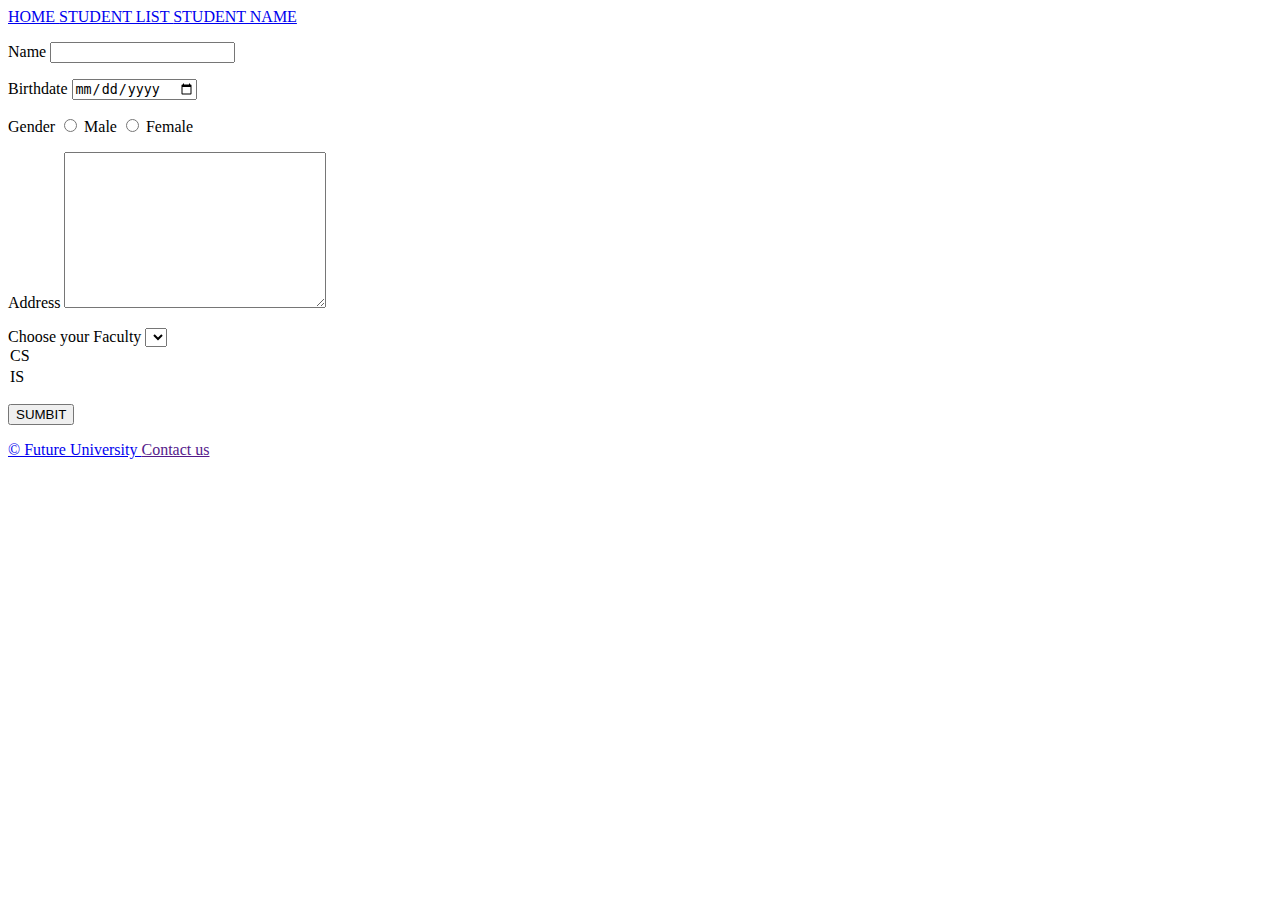
==== Student Info.html @ 76f3e6f0 "Update Student Info.html" ====
<html>

 <head>
      <title> Internet Technology </title>   
        <a href="index.html">HOME </a>
        <a href="Student list .html"> STUDENT LIST </a>
        <a href="Student Info.html"> STUDENT NAME </a>
     <body>
     <form>
        <p>
         <label>
            Name 
            <input type="text">
         </label>
        </p>

        <p>
         <label>
            Birthdate
            <input type="date" >
         </label>
        </p>

        <p>
         <label>
            Gender 
            <input type="radio" name="gender" value="male" >
            Male
            <input type="radio" name="gender" value="female" >
            Female
         </label>
        </p>

        <p>
         <label>
            Address
            <textarea rows="10" cols="30" ></textarea>
         </label>
        </p>

        <p>
         <label>
           Choose your Faculty
           <select>

           <select>
               <option value="CS">CS </option>
               <option value="IS">IS</option>
           </select>
         </label>
        </p>

        <p>
         <label>
            <button value="SUBMIT">SUMBIT</button>
         </label>
        </p>

      </form>
      <footer>
        <a href="https://www.fue.edu.eg">&copy; Future University </a>
            <a href mailto: 20194620@fue.edu.eg> Contact us </a>

      </footer>
   </body>
</html>
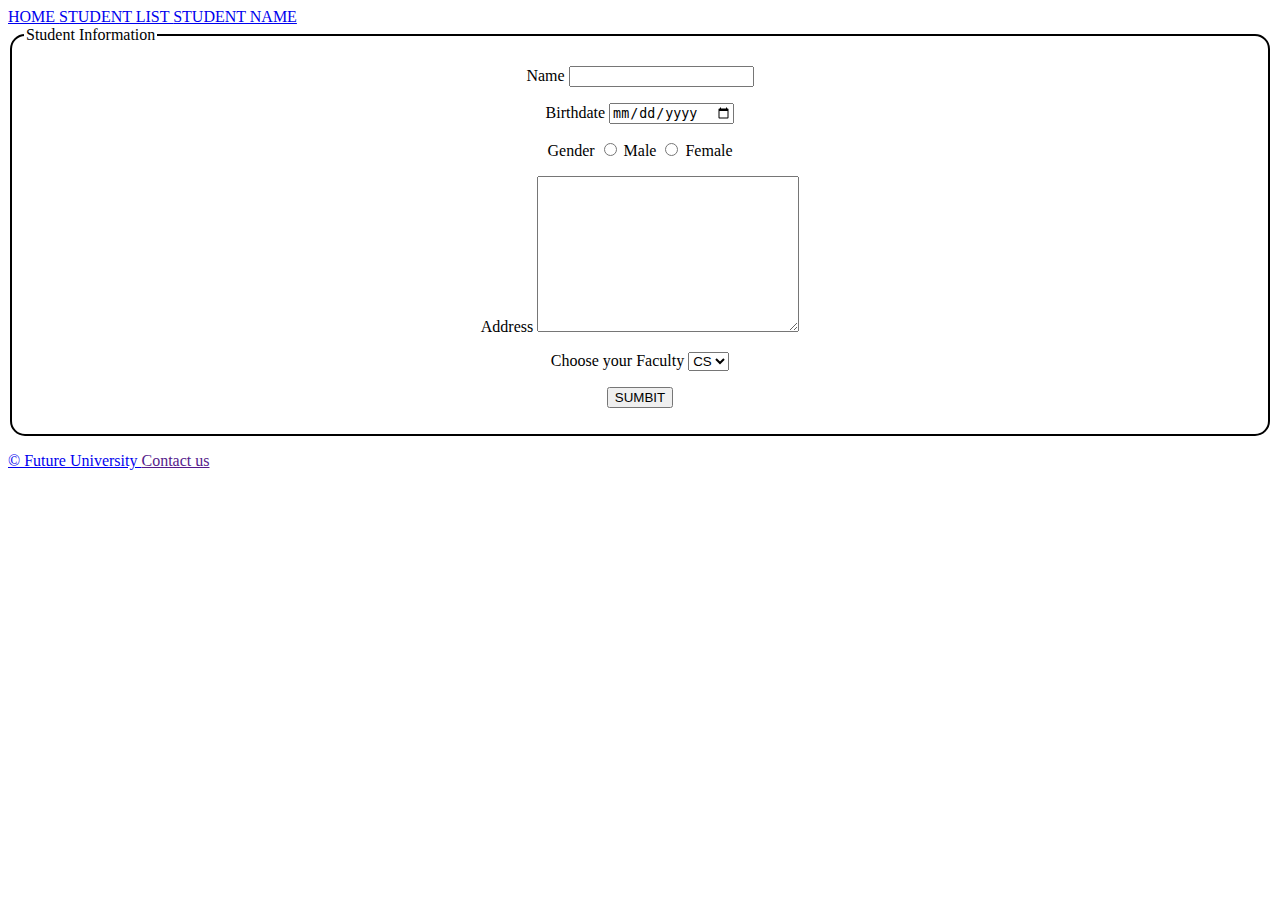
==== commit 8c10f1cf: "Update Student Info.html" ====
--- a/Student Info.html
+++ b/Student Info.html
@@ -7,6 +7,9 @@
         <a href="Student Info.html"> STUDENT NAME </a>
      <body>
      <form>
+      
+      <fieldset style="border: 2px solid ;text-align: center;width: 30%s; border-radius: 15px ;">
+         <legend style="text-align:left;">Student Information</legend>
         <p>
          <label>
             Name 
@@ -42,10 +45,8 @@
          <label>
            Choose your Faculty
            <select>
-
-           <select>
-               <option value="CS">CS </option>
-               <option value="IS">IS</option>
+               <option value= "CS" > CS </option>
+               <option value= "IS" > IS </option>
            </select>
          </label>
         </p>
@@ -55,7 +56,7 @@
             <button value="SUBMIT">SUMBIT</button>
          </label>
         </p>
-
+      </fieldset>
       </form>
       <footer>
         <a href="https://www.fue.edu.eg">&copy; Future University </a>
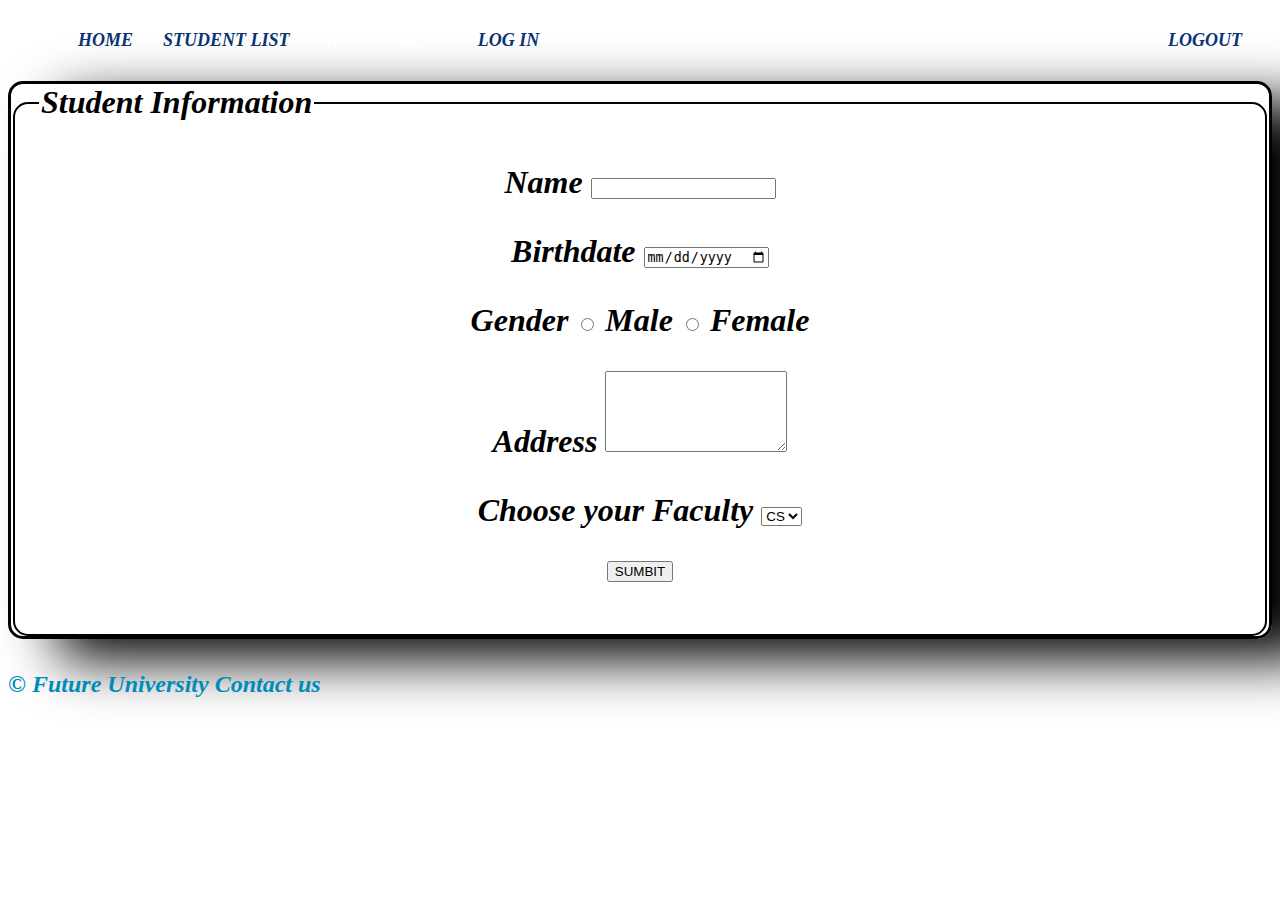
==== commit 2ee96df3: "Update Student Info.html" ====
--- a/Student Info.html
+++ b/Student Info.html
@@ -1,14 +1,24 @@
 <html>
 
  <head>
-      <title> Internet Technology </title>   
-        <a href="index.html">HOME </a>
-        <a href="Student list .html"> STUDENT LIST </a>
-        <a href="Student Info.html"> STUDENT NAME </a>
+      <title> Internet Technology </title> 
+      <link rel="stylesheet" type="text/css" href="style.css">
+      <nav>
+         <ul>
+         <li><a href="index.html" target="_blank" class="Nav">HOME </a></li>
+         <li><a href="Student list .html" target="_blank" class="Nav"> STUDENT LIST </a></li>
+         <li><a href="#" class="active"> NEW STUDENT </a></li>
+         <li><a href="Sign In.html" target="_blank" class="Nav-right">LOG IN</a></li>
+
+         <li class="Nav-right"><a href="#">LOGOUT </a></li>
+       </ul>
+       </nav>
+ </head>
+
      <body>
      <form>
-      
-      <fieldset style="border: 2px solid ;text-align: center;width: 30%s; border-radius: 15px ;">
+      <div>
+      <fieldset style="border: 2px solid ; text-align: center; width: 30%s ;border-radius: 15px;">
          <legend style="text-align:left;">Student Information</legend>
         <p>
          <label>
@@ -37,7 +47,7 @@
         <p>
          <label>
             Address
-            <textarea rows="10" cols="30" ></textarea>
+            <textarea rows="5" cols="20" ></textarea>
          </label>
         </p>
 
@@ -57,6 +67,7 @@
          </label>
         </p>
       </fieldset>
+   </div>
       </form>
       <footer>
         <a href="https://www.fue.edu.eg">&copy; Future University </a>
--- a/style.css
+++ b/style.css
@@ -0,0 +1,108 @@
+body{
+    background-image: url(https://www.fue.edu.eg/ImageHandler.ashx?Id=6429&SS=7236ec28809dbdd72855fd7784ae9d01);
+    background-repeat: no-repeat;
+    background-position: center;
+    background-size: cover;
+    color: black;
+    font-style: oblique;
+    font-weight: bold;
+    font-size: x-large;
+
+} 
+h1{
+    text-align: center;
+}
+ 
+ 
+ ul{
+    list-style-type: none;
+    border-radius: 15px;
+    border: 5px solid white;
+    margin: 10px;
+    overflow: hidden;
+    color: black;
+    font-weight: bold;
+    font-size:large ;
+
+}
+
+form{
+    
+    color: black;
+    font-style: oblique;
+    font-weight: bold;
+    font-size: xx-large;
+    
+}
+
+li a.active{
+    background-color: rgb(76, g175, 80);
+    color:white;
+}
+a{
+    text-decoration: none;
+    color: #008cbb;
+}
+
+li a{
+    display: block;
+    color: rgb(9, 51, 114);
+    padding-right: 15px;
+    padding-left: 15px;
+    padding-top: 15px;
+    padding-bottom: 15px;
+}
+.Nav-right{
+float: right;
+}
+li{
+
+    float: left;
+}
+li a:hover{
+    
+    background-color:white;
+}
+
+div{
+    
+    border: 3px;
+    border-radius: 15px;
+    border-style:solid ;
+    box-shadow: 50px 20px 55px black;
+    
+}
+
+table{
+    width: 80%;
+    height: 25;
+    
+    border-collapse: collapse;
+    color: black;
+    font-style: oblique;
+    font-weight: bold;
+    font-size: large;
+    border: 5px;
+    margin-left: auto;
+    margin-right: auto;
+}
+
+thead tr{
+    text-align: center;
+    background-color:black;
+    color: white;
+    font: bold;
+    font-size: x-large;
+}
+tbody tr:nth-child(even){
+    border: black;
+    background-color: white;
+}
+tbody tr:nth-child(odd){
+    border: black;
+    background-color: rgb(116, 111, 111);
+}
+tfoot{
+     background-color: black;
+     color: white;
+}
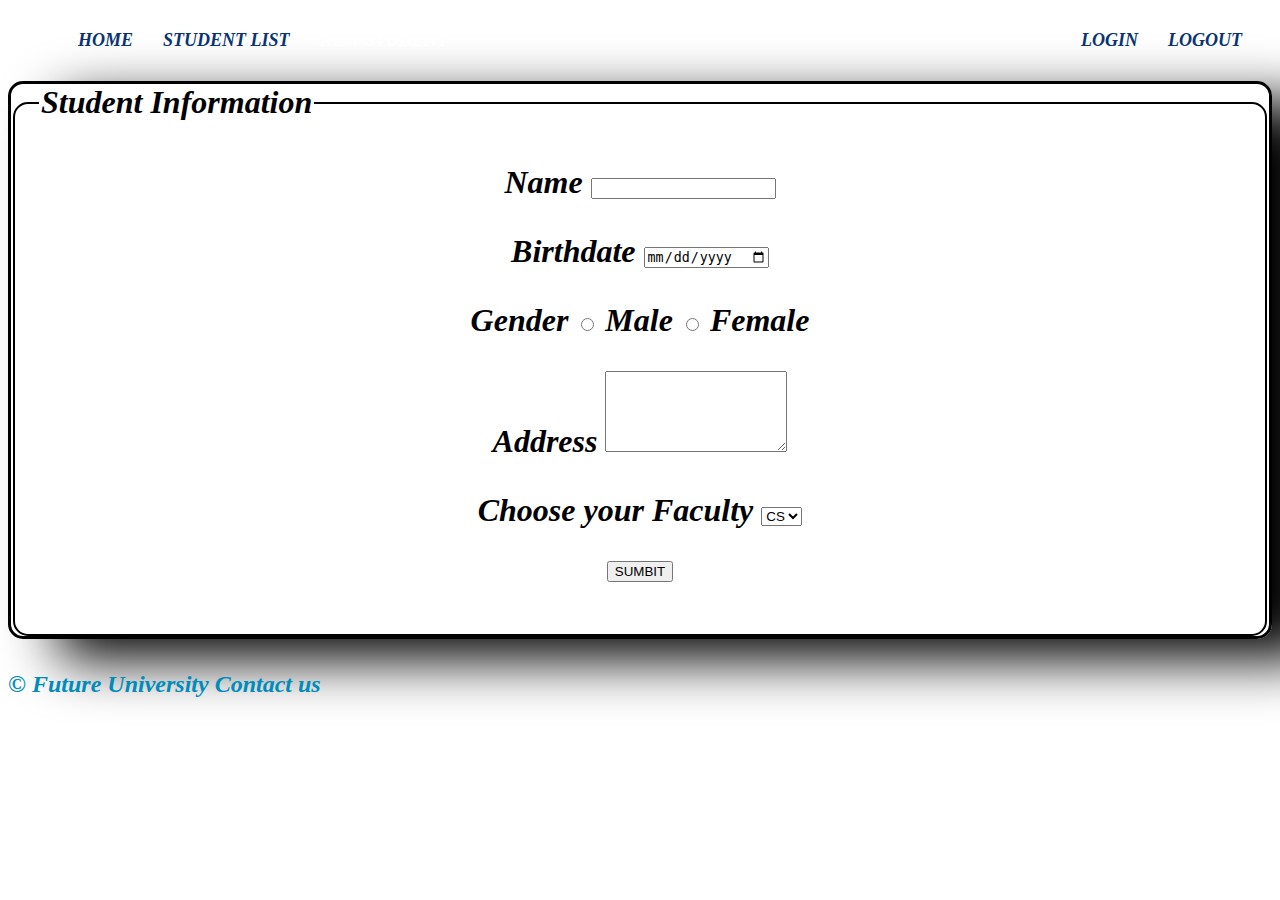
==== commit 43b011be: "Update Student Info.html" ====
--- a/Student Info.html
+++ b/Student Info.html
@@ -8,15 +8,15 @@
          <li><a href="index.html" target="_blank" class="Nav">HOME </a></li>
          <li><a href="Student list .html" target="_blank" class="Nav"> STUDENT LIST </a></li>
          <li><a href="#" class="active"> NEW STUDENT </a></li>
-         <li><a href="Sign In.html" target="_blank" class="Nav-right">LOG IN</a></li>
+         <li class="Nav-right"><a href="#">LOGOUT </a></li>
+         <li class="Nav-right"><a href="Sign In.html">LOGIN </a></li>
 
-         <li class="Nav-right"><a href="#">LOGOUT </a></li>
        </ul>
        </nav>
  </head>
 
      <body>
-     <form>
+     <form class="A">
       <div>
       <fieldset style="border: 2px solid ; text-align: center; width: 30%s ;border-radius: 15px;">
          <legend style="text-align:left;">Student Information</legend>
--- a/style.css
+++ b/style.css
@@ -26,7 +26,7 @@
 
 }
 
-form{
+form {
     
     color: black;
     font-style: oblique;
@@ -60,8 +60,8 @@
     float: left;
 }
 li a:hover{
-    
-    background-color:white;
+
+    background-color :rgb(38, 96, 172)
 }
 
 div{
@@ -106,3 +106,6 @@
      background-color: black;
      color: white;
 }
+
+
+ 